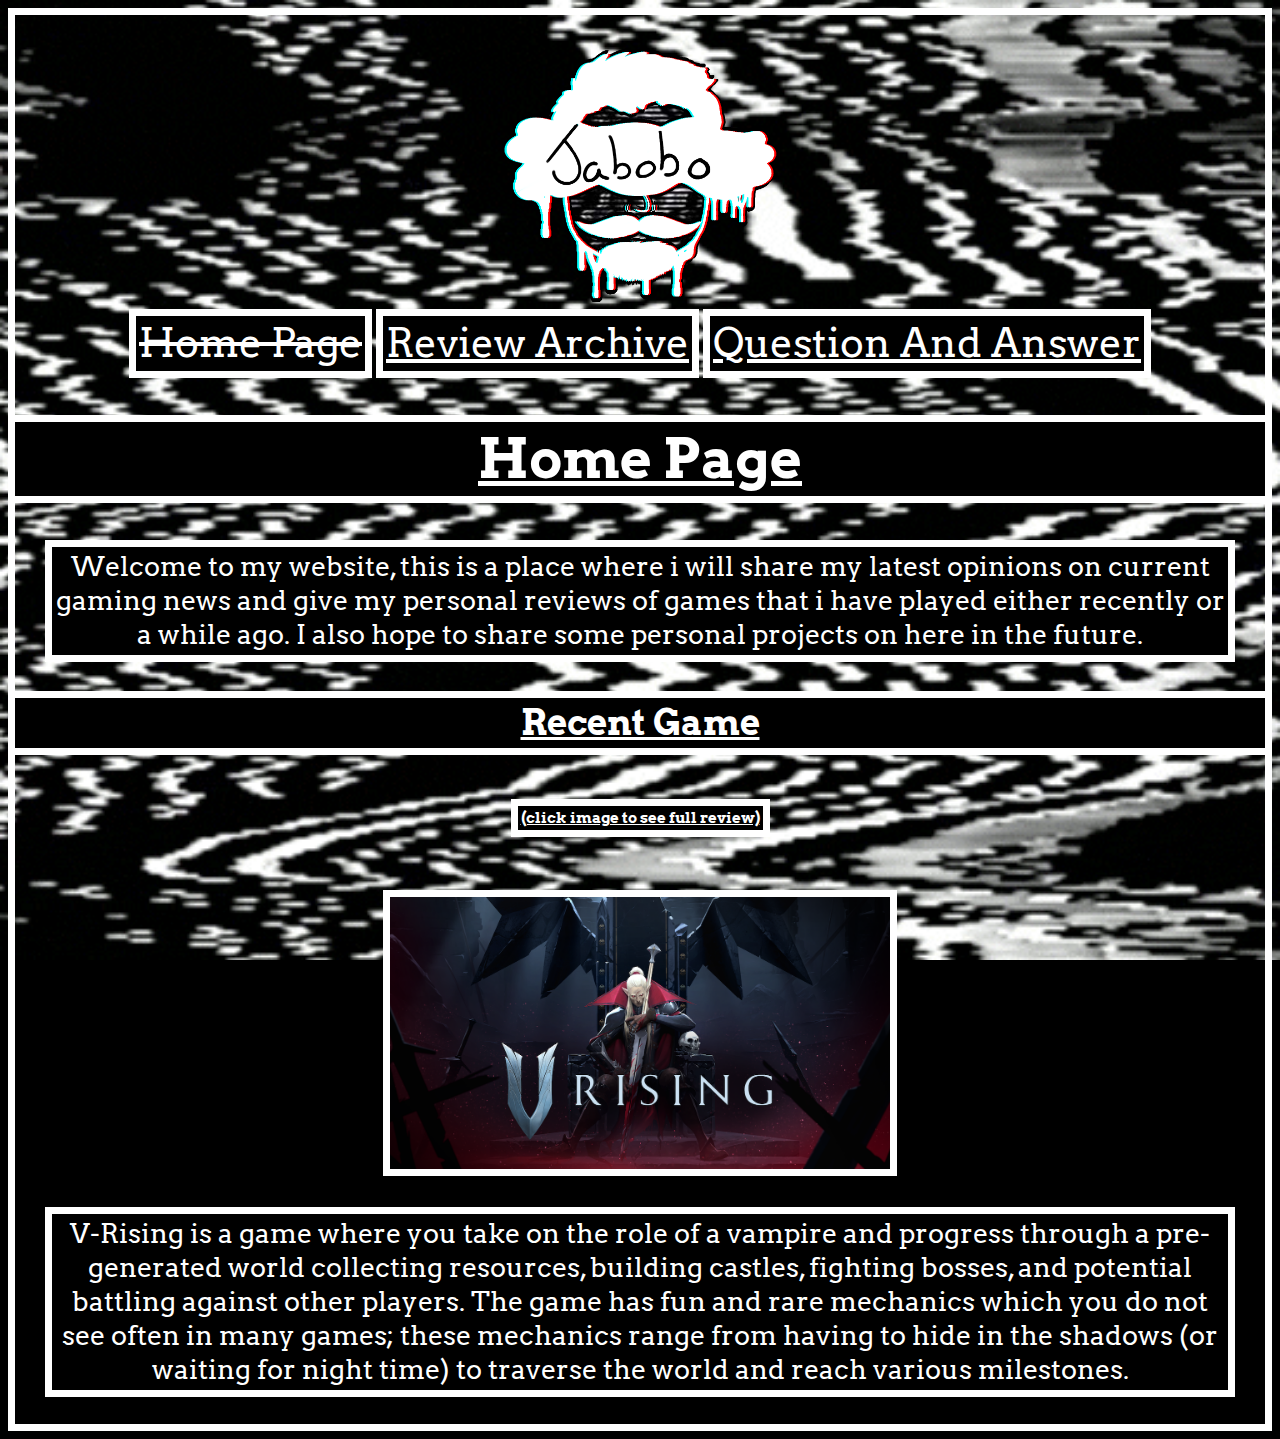
==== index.html @ 4d4e47d4 "First Commit" ====
<!DOCTYPE html>
<html lengs="en">
<head>
    <link rel="stylesheet" href="main.css">
    <link rel="flex" href="flex.css">
    <meta charset="UTF-8">
    <title>Jabobo Judgement</title>
</head>
<body>
<br>
<img src="Jabobo.png" alt="logo"
width="275"
style="display: block;
margin-left: auto;
margin-right: auto;"
>
<div class="NavFlex">
    <a id="NavStyle" href="index.html" style="text-decoration:line-through;">
    Home Page
    </a>
    <a id="NavStyle" href="Archive.html">
    Review Archive
    </a>
    <a id="NavStyle" href="Q&A.html">
    Question And Answer
    </a>
</div>
<h1>Home Page</h1>
<p class="ShortParagraph">Welcome to my website, this is a place where i will share my latest opinions on current gaming news and give my personal reviews of games that i have played either recently or a while ago. I also hope to share some personal projects on here in the future.</p>

<!-- <a href="https://youtu.be/JFpmnoh0GqU" target="_blank">
<img src="test3.jpg" alt="hasbulla"
width="200">
</a> -->

<h2>Recent Game
<h3>(click image to see full review)</h3>
</h2>
<br>
<br>
<br>
<a href="VRisingReview.html">
<img id="VRisingReview" src="VRising.png" alt="Recent Game: V Rising"
width="500"
border: 5px solid #555;
style="display: inline-block;
margin-left: auto;
margin-right: auto; 
border: 7px solid rgb(255, 255, 255);">
</a>
<br>

<p class="ShortParagraph">V-Rising is a game where you take on the role of a vampire and progress through a pre-generated world collecting resources, building castles, fighting bosses, and potential battling against other players. The game has fun and rare mechanics which you do not see often in many games; these mechanics range from having to hide in the shadows (or waiting for night time) to traverse the world and reach various milestones.</p>


</body>
</html>
---- main.css ----
@import url('https://fonts.googleapis.com/css2?family=Arvo&display=swap');

body {
background-image: url('background3.gif');
background-repeat: no-repeat;
background-attachment: fixed;
background-size: cover;
color: white;
font-family:'Arvo', serif;
background-color: black;
border: 7px solid rgb(255, 255, 255);
text-align: center;
}
p {
font-size:27px;
margin-left: 30px;
margin-right: 30px;
text-align: center;
background-color: black;
border: 7px solid rgb(255, 255, 255);
padding-top: 3px;
padding-bottom: 3px;
padding-left: 2px;
padding-right: 2px;
}
h1 {
font-size:55px;
text-align: center;
text-decoration: underline;
background-color: black;
border-bottom: 7px solid rgb(255, 255, 255);
border-top: 7px solid rgb(255, 255, 255);
padding-top: 3px;
padding-bottom: 3px;
}
h2 {
font-size:35px;
text-align: center;
text-decoration: underline;
background-color: black;
border-bottom: 7px solid rgb(255, 255, 255);
border-top: 7px solid rgb(255, 255, 255);
padding-top: 3px;
padding-bottom: 3px;
}

h3 {
display: inline-block;
font-size:15px;
text-align: center;
text-decoration: underline;
background-color: black;
border: 7px solid rgb(255, 255, 255);
padding-top: 3px;
padding-bottom: 3px;
padding-left: 3px;
padding-right: 3px;
}

#HomePageA {
color: white;
font-size:20px;
display: inline;
background-color: black;
border-top: 7px solid rgb(255, 255, 255);
margin-left: auto;
margin-right: auto;
text-align: center;
display: block;
padding-top: 3px;
padding-bottom: 3px;
}

#ReviewArchiveA {
color: white;
font-size:20px;
display: inline;
background-color: black;
margin-left: auto;
margin-right: auto;
text-align: center;
display: block;
padding-top: 3px;
padding-bottom: 3px;
}

#QAA {
color: white;
font-size:20px;
display: inline;
background-color: black;
border-bottom: 7px solid rgb(255, 255, 255);
margin-left: auto;
margin-right: auto;
text-align: center;
display: block;
padding-top: 3px;
padding-bottom: 6px;
}

.ShortParagraph {
    font-size:27px;
    margin-left: 30px;
    margin-right: 30px;
    text-align: center;
    background-color: black;
    border: 7px solid rgb(255, 255, 255);
    padding-top: 3px;
    padding-bottom: 3px;
}

.LongParagraph {
    font-size:23px;
    margin-left: 30px;
    margin-right: 30px;
    text-align: center;
    background-color: black;
    border: 7px solid rgb(255, 255, 255);
    padding-top: 3px;
    padding-bottom: 3px;
}

#VRisingReview {
    width: "500";
}
#VRisingReview:hover{
    transform: scale(1.175);
}

#NavStyle {
display: inline-block;
color: white;
font-size:40px;
text-align: center;
text-decoration: underline;
background-color: black;
border: 7px solid rgb(255, 255, 255);
padding-top: 3px;
padding-bottom: 3px;
padding-left: 3px;
padding-right: 3px;
}
---- flex.css ----
.container {
    display: flex;
    flex-flow: row;
    min-height: 100vh;
    flex-wrap: wrap;
    display: block;
    margin-left: auto;
    margin-right: auto; 
    border: 7px solid rgb(255, 255, 255)
}

.ImageFlex {
    display:flex;
    flex-wrap: wrap;
    flex-direction: row;
    justify-content: center space-evenly
}

.NavFlex {
    display:flex;
    flex-wrap: wrap;
    flex-direction: row;
    justify-content: center space-evenly;
}

.content-wrapper{
    width: 500;
    margin: 4% 10% 5% 10%
}

.content-wrapper img{
    width: 500px
}

.text-wrapper{
    width: 500px;
    position: relative;
    margin-top:-40;
}

.text-wrapper p{
    text-align: center;
    color: white;
    font-size: 10vw;
    font-family: 'Arvo', serif;
    
}
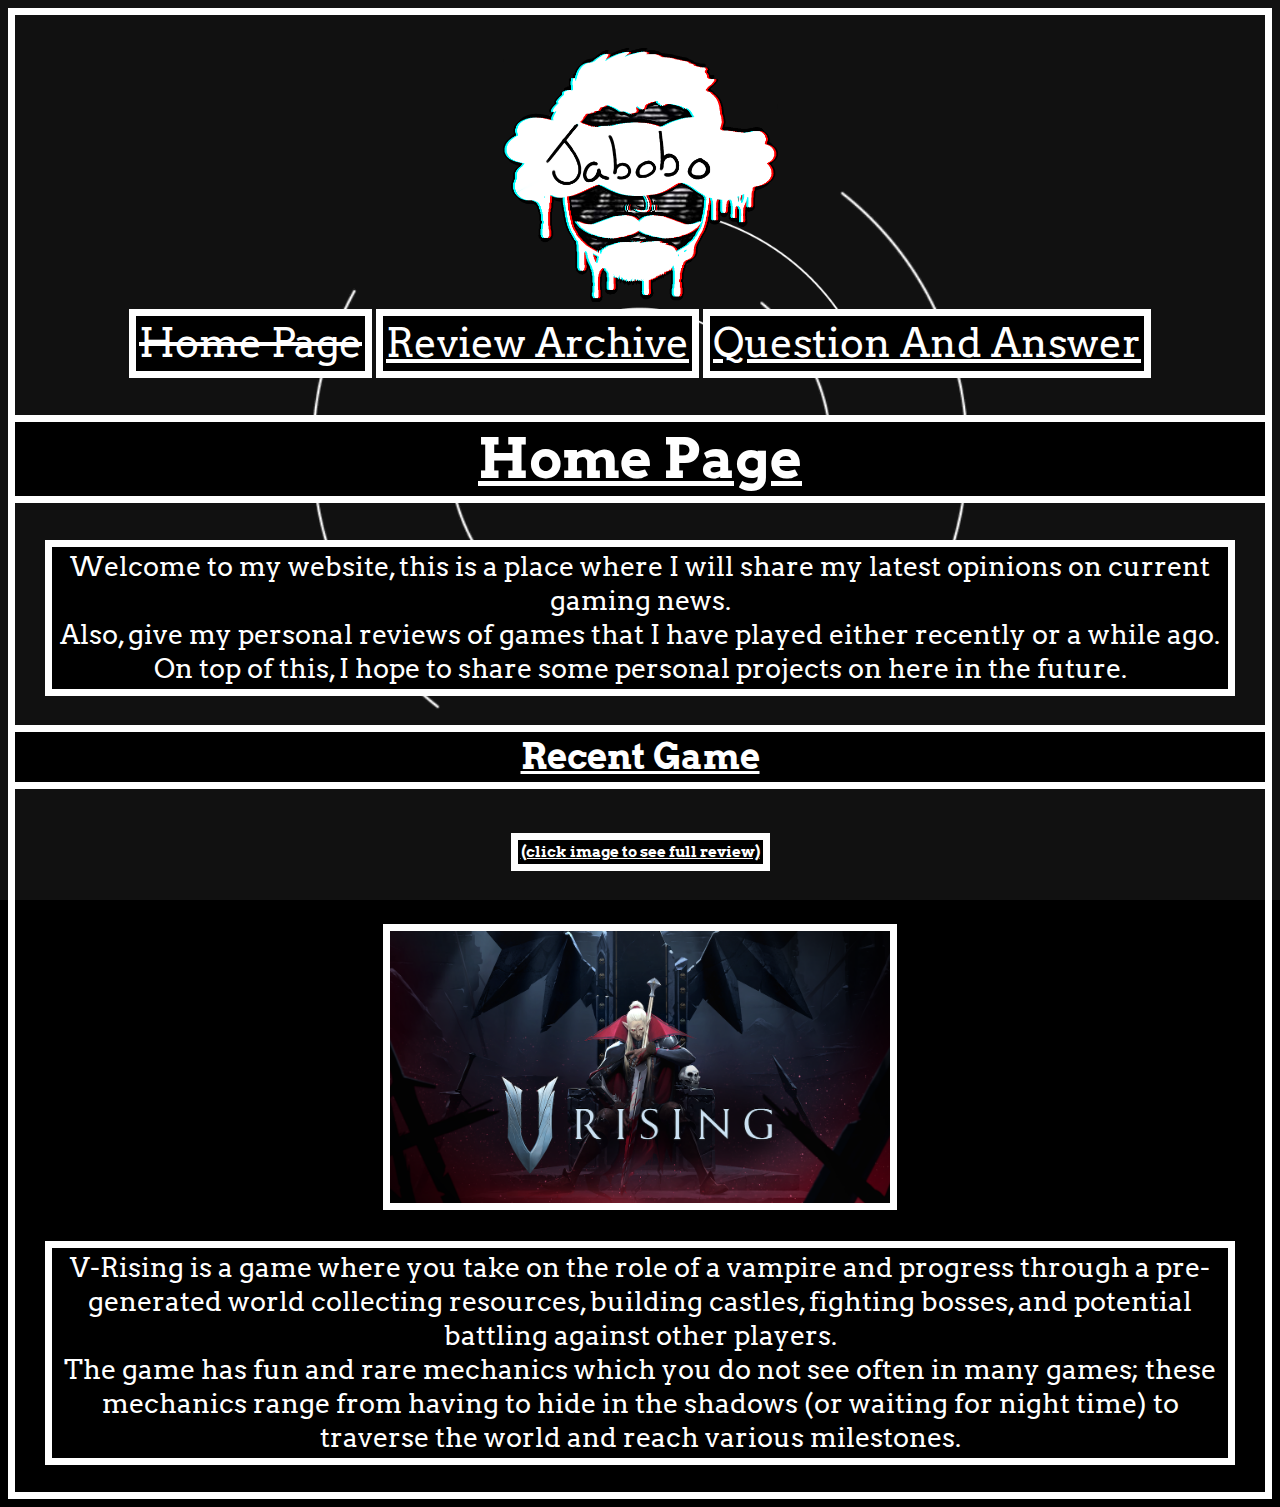
==== commit d4cea4ec: "sentence structure" ====
--- a/index.html
+++ b/index.html
@@ -26,7 +26,11 @@
     </a>
 </div>
 <h1>Home Page</h1>
-<p class="ShortParagraph">Welcome to my website, this is a place where i will share my latest opinions on current gaming news and give my personal reviews of games that i have played either recently or a while ago. I also hope to share some personal projects on here in the future.</p>
+<p class="ShortParagraph">Welcome to my website, this is a place where I will share my latest opinions on current gaming news. 
+    <br>
+    Also, give my personal reviews of games that I have played either recently or a while ago. 
+    <br>
+    On top of this, I hope to share some personal projects on here in the future.</p>
 
 <!-- <a href="https://youtu.be/JFpmnoh0GqU" target="_blank">
 <img src="test3.jpg" alt="hasbulla"
@@ -50,7 +54,9 @@
 </a>
 <br>
 
-<p class="ShortParagraph">V-Rising is a game where you take on the role of a vampire and progress through a pre-generated world collecting resources, building castles, fighting bosses, and potential battling against other players. The game has fun and rare mechanics which you do not see often in many games; these mechanics range from having to hide in the shadows (or waiting for night time) to traverse the world and reach various milestones.</p>
+<p class="ShortParagraph">V-Rising is a game where you take on the role of a vampire and progress through a pre-generated world collecting resources, building castles, fighting bosses, and potential battling against other players. 
+   <br>
+   The game has fun and rare mechanics which you do not see often in many games; these mechanics range from having to hide in the shadows (or waiting for night time) to traverse the world and reach various milestones.</p>
 
 
 </body>
--- a/main.css
+++ b/main.css
@@ -2,7 +2,8 @@
 @import url('https://fonts.googleapis.com/css2?family=Arvo&display=swap');
 
 body {
-background-image: url('background3.gif');
+background-image: url('background5.gif');
+background-position: center center;
 background-repeat: no-repeat;
 background-attachment: fixed;
 background-size: cover;
@@ -140,4 +141,4 @@
 padding-bottom: 3px;
 padding-left: 3px;
 padding-right: 3px;
-}+}
